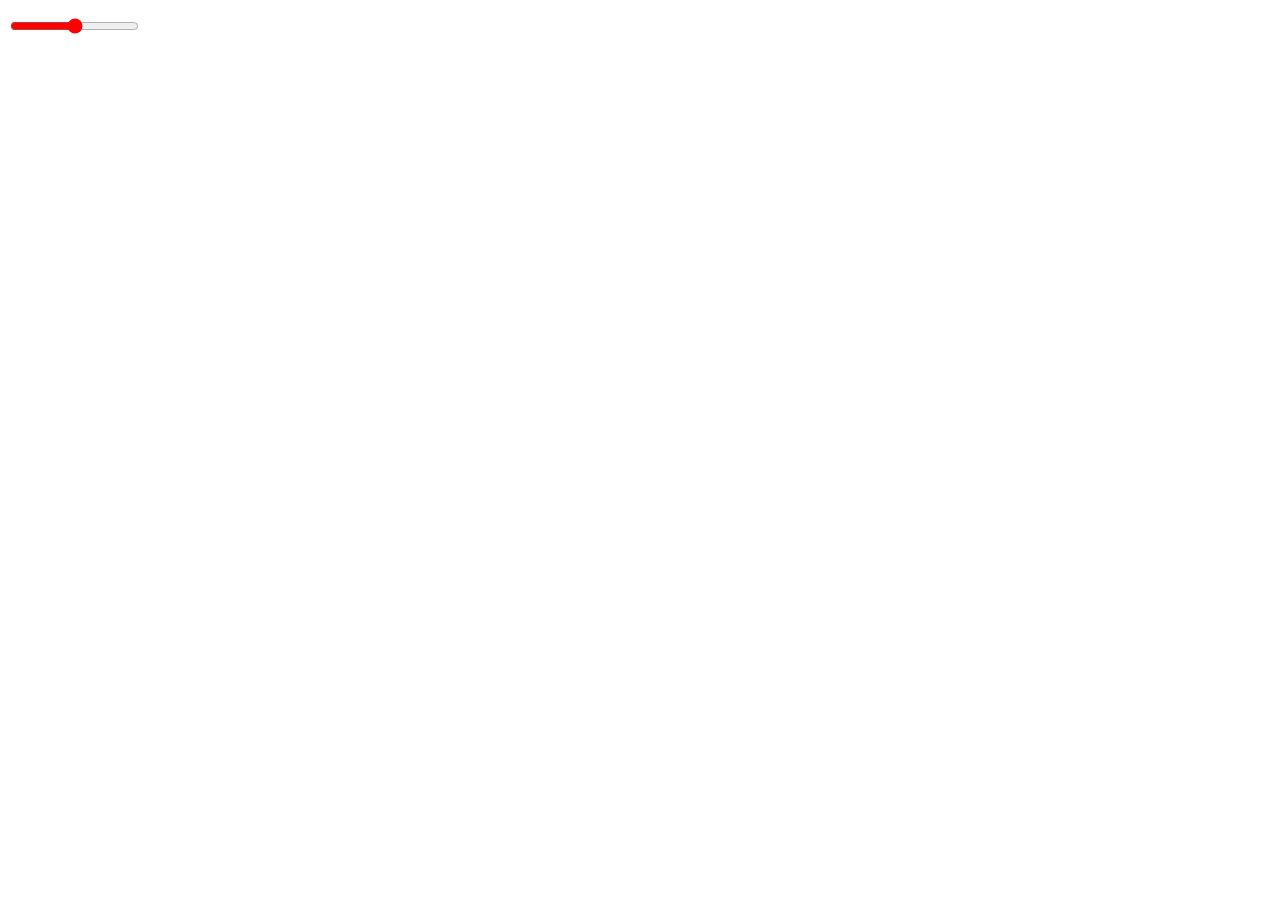
==== index.html @ c6f16b4b "first commit" ====
<!DOCTYPE html>
<html lang="en">
<head>
    <meta charset="UTF-8">
    <meta http-equiv="X-UA-Compatible" content="IE=edge">
    <meta name="viewport" content="width=device-width, initial-scale=1.0">
    <title>Extended JS</title>
    <link rel="stylesheet" href="styles/main.css">
</head>
<body>
    <div></div>    
    <script src="js/functions.js"></script>
    <script src="js/extended.js"></script>
    <script src="js/app.js"></script>
</body>
</html>
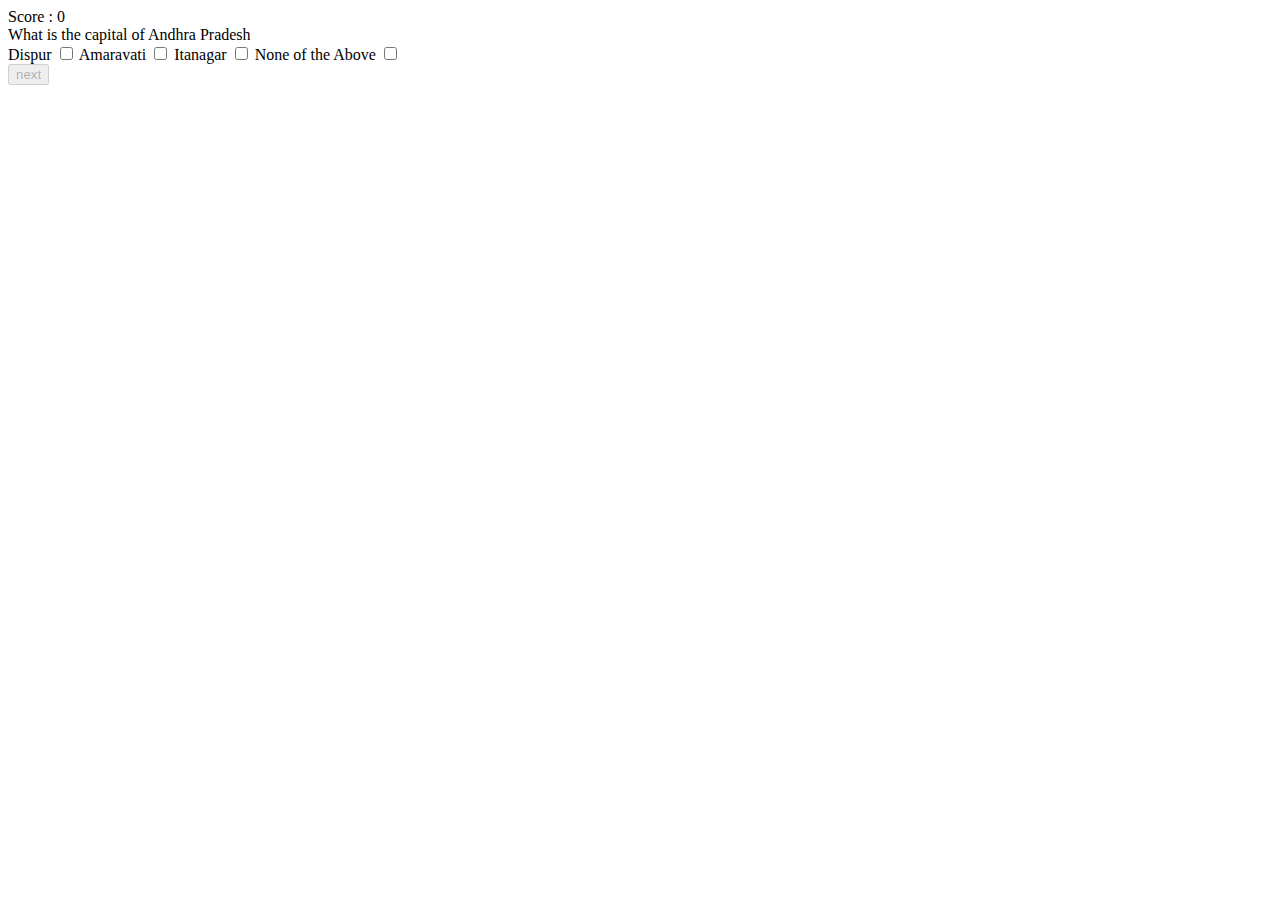
==== commit eb6c0918: "added more functions" ====
--- a/index.html
+++ b/index.html
@@ -1,5 +1,6 @@
 <!DOCTYPE html>
 <html lang="en">
+
 <head>
     <meta charset="UTF-8">
     <meta http-equiv="X-UA-Compatible" content="IE=edge">
@@ -7,10 +8,26 @@
     <title>Extended JS</title>
     <link rel="stylesheet" href="styles/main.css">
 </head>
+
 <body>
-    <div></div>    
+   Score : <span id="score">0</span>
+    <div class="container">
+        <span id="q"></span>
+        <div id="options">
+            <label for="1"></label>
+            <input type="checkbox" id="1">
+            <label for="2"></label>
+            <input type="checkbox" id="2">
+            <label for="3"></label>
+            <input type="checkbox" id="3">
+            <label for="4"></label>
+            <input type="checkbox" id="4">
+        </div>
+        <button id="next"></button>
+    </div>
     <script src="js/functions.js"></script>
     <script src="js/extended.js"></script>
     <script src="js/app.js"></script>
 </body>
+
 </html>